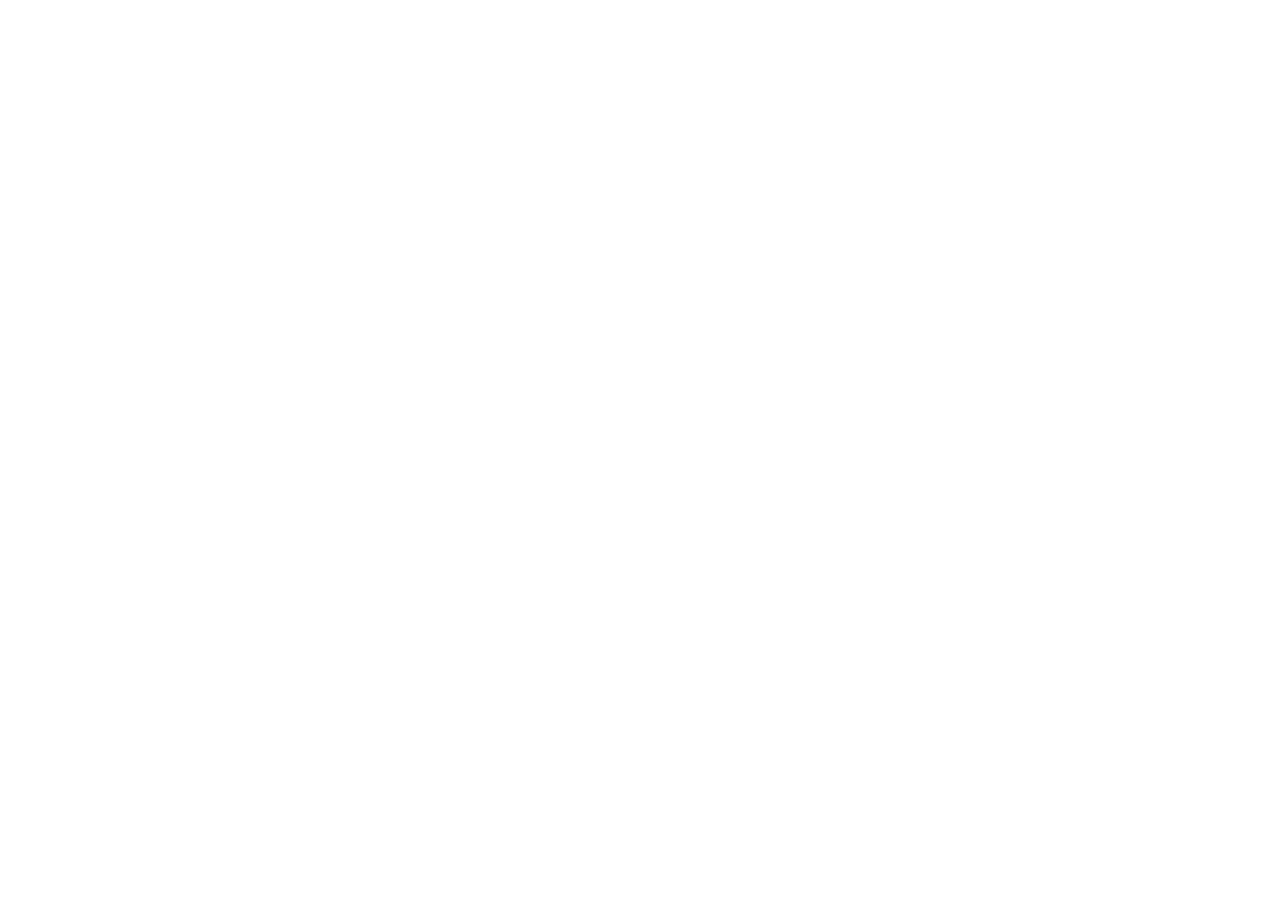
==== index.html @ 9e8ff2d5 "Fill out index.html with DOCTYPE" ====
<!DOCTYPE html>
<html lang="en">
<head>
    <meta charset="UTF-8">
    <meta http-equiv="X-UA-Compatible" content="IE=edge">
    <meta name="viewport" content="width=device-width, initial-scale=1.0">
    <title>Experiment</title>
</head>
<body>
    
</body>
</html>
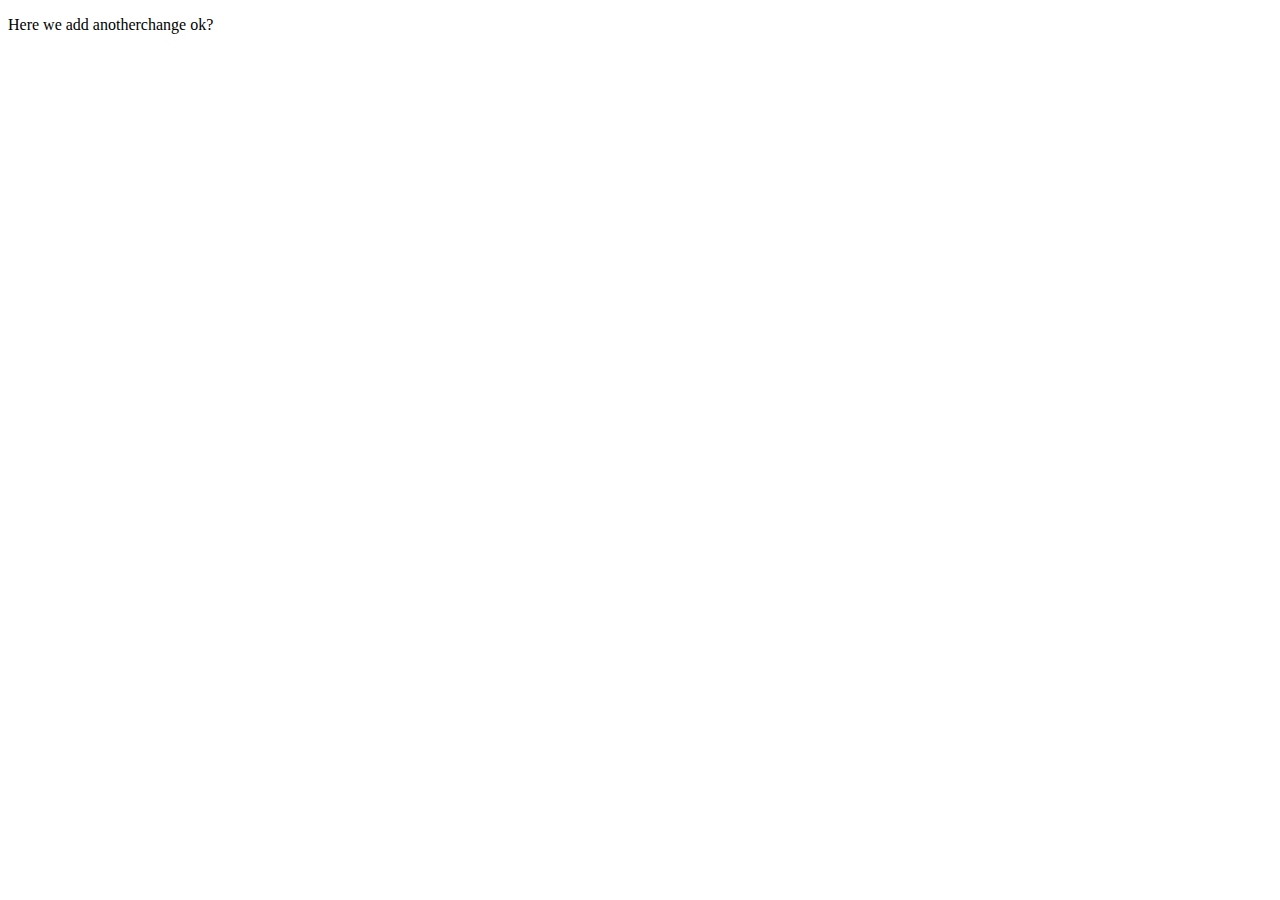
==== commit 2b428c32: "Merge branch 'master' of https://github.com/st-202/john" ====
--- a/index.html
+++ b/index.html
@@ -4,9 +4,9 @@
     <meta charset="UTF-8">
     <meta http-equiv="X-UA-Compatible" content="IE=edge">
     <meta name="viewport" content="width=device-width, initial-scale=1.0">
-    <title>Experiment</title>
+    <title>Experiment</title>    
 </head>
 <body>
-    
+    <p>Here we add anotherchange ok?</p>
 </body>
 </html>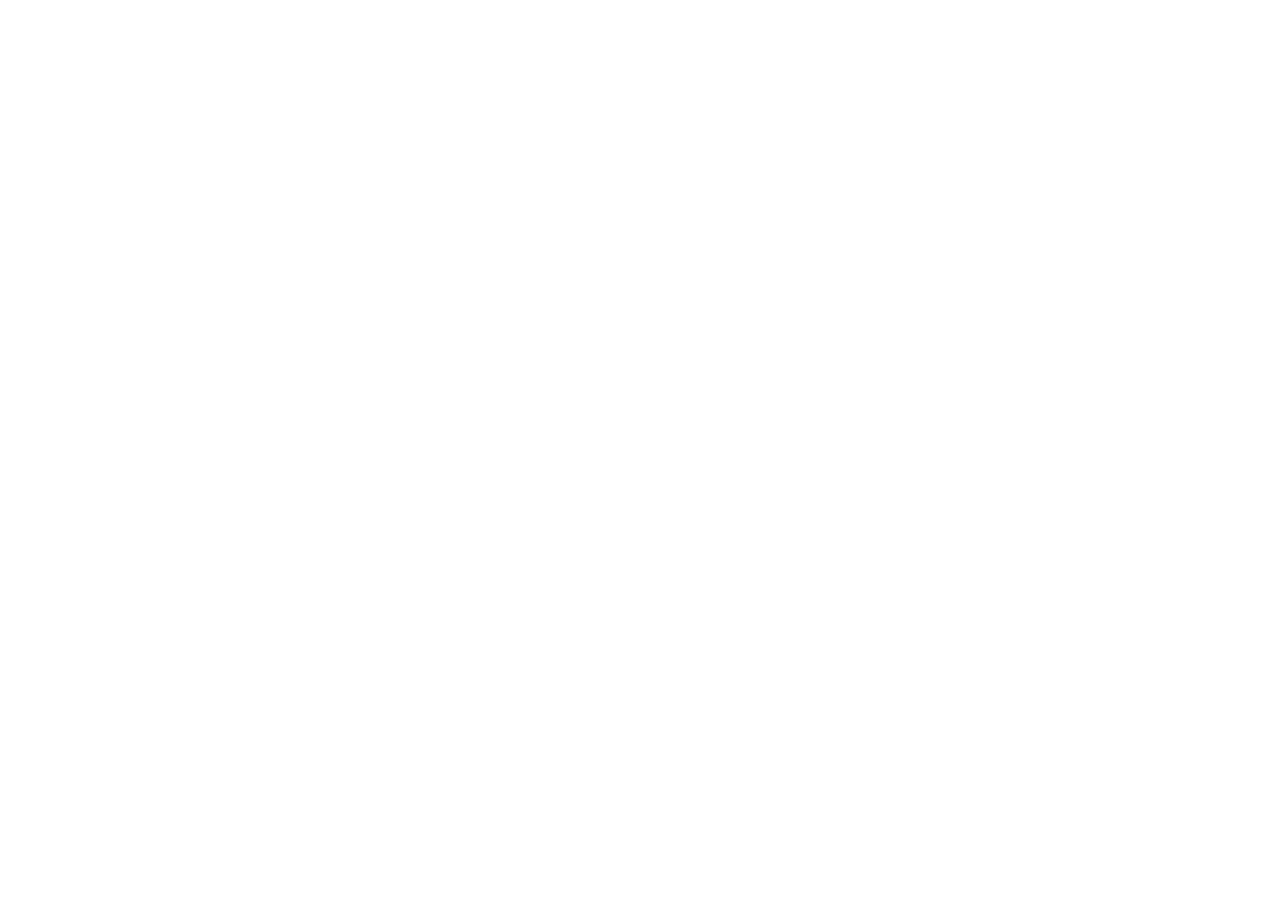
==== commit f55365e8: "Index pages changes" ====
--- a/index.html
+++ b/index.html
@@ -4,9 +4,9 @@
     <meta charset="UTF-8">
     <meta http-equiv="X-UA-Compatible" content="IE=edge">
     <meta name="viewport" content="width=device-width, initial-scale=1.0">
-    <title>Experiment</title>    
+    <title>none</title>    
 </head>
 <body>
-    <p>Here we add anotherchange ok?</p>
+    
 </body>
 </html>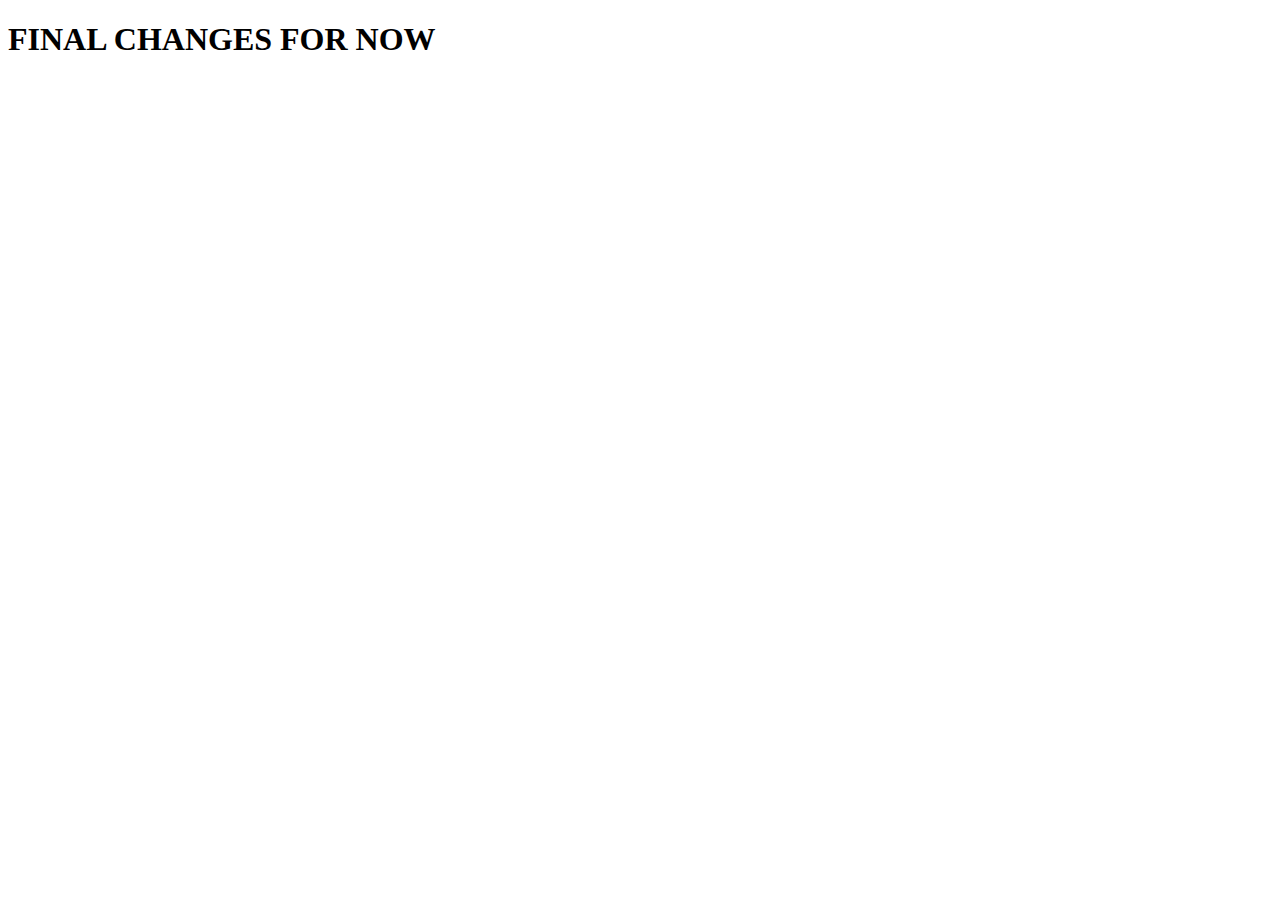
==== commit 420f5520: "Final changes" ====
--- a/index.html
+++ b/index.html
@@ -7,6 +7,6 @@
     <title>none</title>    
 </head>
 <body>
-    
+    <h1>FINAL CHANGES FOR NOW</h1>
 </body>
 </html>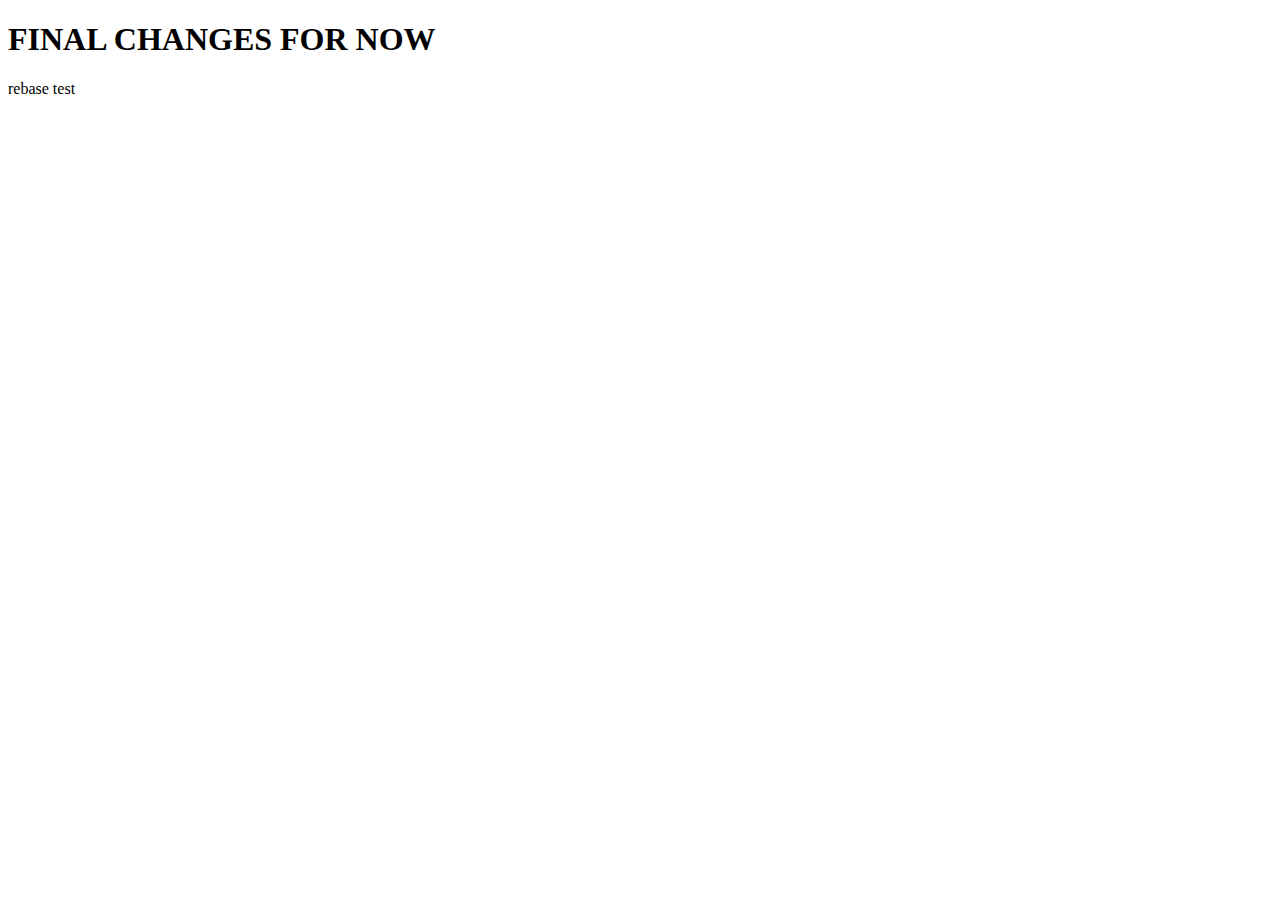
==== commit 05197b4e: "rebase change 1" ====
--- a/index.html
+++ b/index.html
@@ -8,5 +8,6 @@
 </head>
 <body>
     <h1>FINAL CHANGES FOR NOW</h1>
+    <p>rebase test</p>
 </body>
 </html>